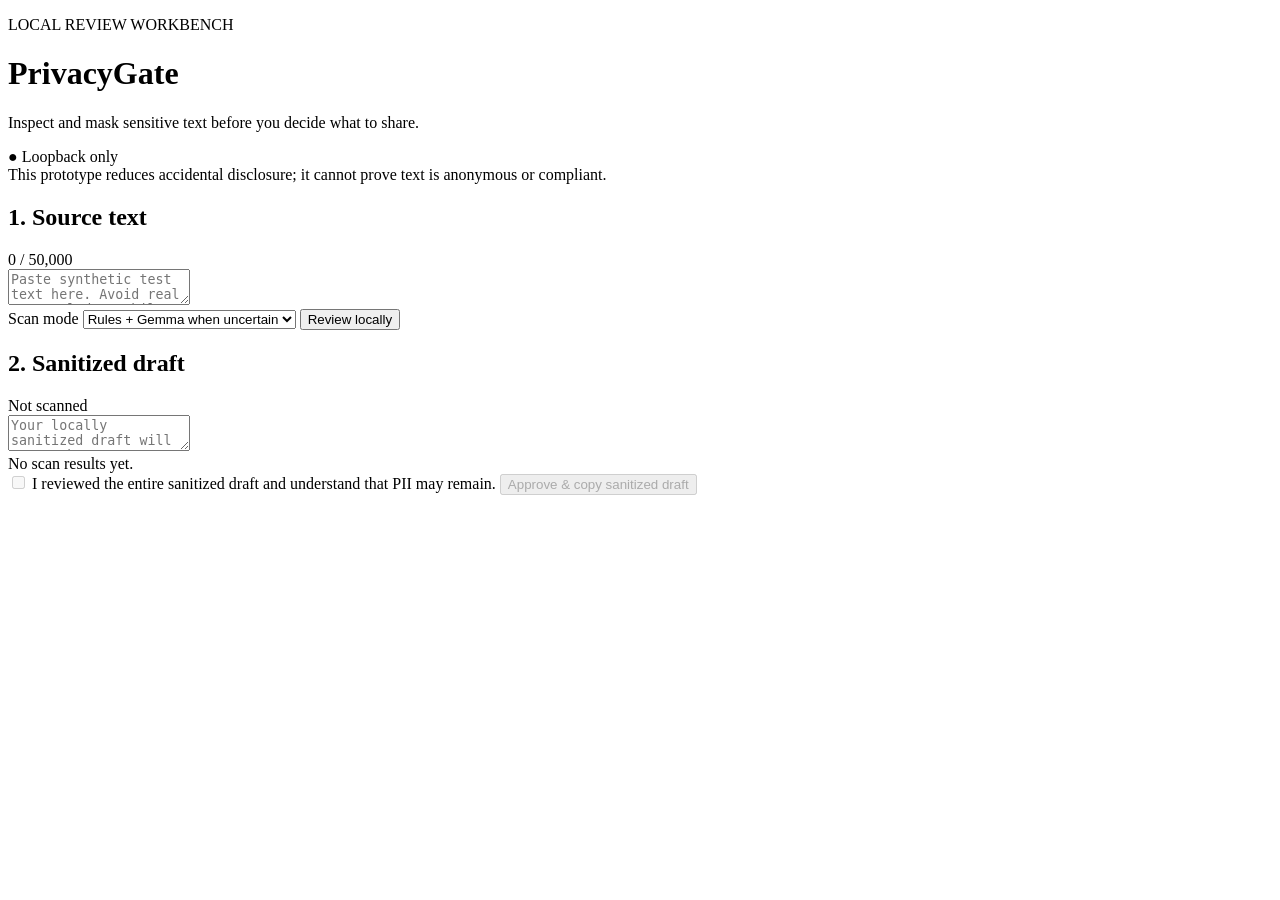
==== privacygate/ui/index.html @ 96185c4e "Build local PrivacyGate review workflow" ====
<!doctype html>
<html lang="en">
<head>
  <meta charset="utf-8">
  <meta name="viewport" content="width=device-width, initial-scale=1">
  <meta name="privacygate-token" content="__PRIVACYGATE_TOKEN__">
  <title>PrivacyGate Local Review</title>
  <link rel="stylesheet" href="/styles.css">
</head>
<body>
  <main>
    <header>
      <div>
        <p class="eyebrow">LOCAL REVIEW WORKBENCH</p>
        <h1>PrivacyGate</h1>
        <p class="lede">Inspect and mask sensitive text before you decide what to share.</p>
      </div>
      <span class="local-badge">● Loopback only</span>
    </header>

    <section class="notice">This prototype reduces accidental disclosure; it cannot prove text is anonymous or compliant.</section>

    <section class="workspace">
      <article class="card">
        <div class="card-head"><h2>1. Source text</h2><span id="char-count">0 / 50,000</span></div>
        <textarea id="source" maxlength="50000" spellcheck="false" placeholder="Paste synthetic test text here. Avoid real personal data while developing."></textarea>
        <div class="controls">
          <label>Scan mode
            <select id="mode">
              <option value="on-uncertain">Rules + Gemma when uncertain</option>
              <option value="off">Rules only</option>
              <option value="always">Always use local Gemma</option>
            </select>
          </label>
          <button id="scan" class="primary">Review locally</button>
        </div>
      </article>

      <article class="card result-card">
        <div class="card-head"><h2>2. Sanitized draft</h2><span id="status" class="status idle">Not scanned</span></div>
        <textarea id="result" readonly placeholder="Your locally sanitized draft will appear here."></textarea>
        <div id="summary" class="summary">No scan results yet.</div>
        <div id="warnings" class="warnings"></div>
        <label class="approval"><input id="reviewed" type="checkbox" disabled> I reviewed the entire sanitized draft and understand that PII may remain.</label>
        <button id="copy" disabled>Approve &amp; copy sanitized draft</button>
      </article>
    </section>
  </main>
  <script src="/app.js"></script>
</body>
</html>
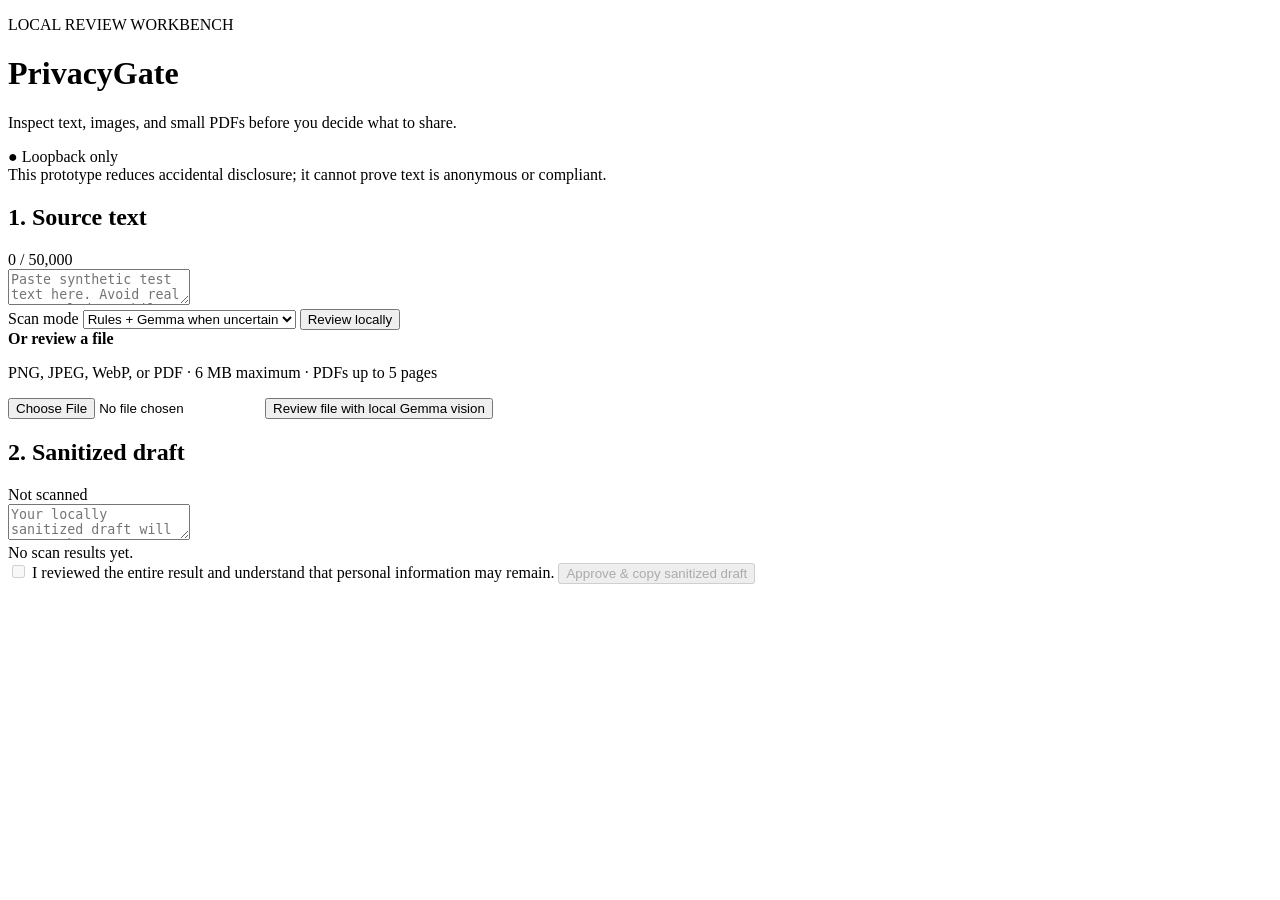
==== commit 62b44b64: "Add local image and PDF privacy review" ====
--- a/privacygate/ui/index.html
+++ b/privacygate/ui/index.html
@@ -13,7 +13,7 @@
       <div>
         <p class="eyebrow">LOCAL REVIEW WORKBENCH</p>
         <h1>PrivacyGate</h1>
-        <p class="lede">Inspect and mask sensitive text before you decide what to share.</p>
+        <p class="lede">Inspect text, images, and small PDFs before you decide what to share.</p>
       </div>
       <span class="local-badge">● Loopback only</span>
     </header>
@@ -34,14 +34,20 @@
           </label>
           <button id="scan" class="primary">Review locally</button>
         </div>
+        <div class="upload-panel">
+          <div><strong>Or review a file</strong><p>PNG, JPEG, WebP, or PDF · 6 MB maximum · PDFs up to 5 pages</p></div>
+          <input id="upload" type="file" accept="image/png,image/jpeg,image/webp,application/pdf">
+          <button id="scan-file">Review file with local Gemma vision</button>
+        </div>
       </article>
 
       <article class="card result-card">
         <div class="card-head"><h2>2. Sanitized draft</h2><span id="status" class="status idle">Not scanned</span></div>
         <textarea id="result" readonly placeholder="Your locally sanitized draft will appear here."></textarea>
         <div id="summary" class="summary">No scan results yet.</div>
+        <div id="finding-list" class="finding-list"></div>
         <div id="warnings" class="warnings"></div>
-        <label class="approval"><input id="reviewed" type="checkbox" disabled> I reviewed the entire sanitized draft and understand that PII may remain.</label>
+        <label class="approval"><input id="reviewed" type="checkbox" disabled> I reviewed the entire result and understand that personal information may remain.</label>
         <button id="copy" disabled>Approve &amp; copy sanitized draft</button>
       </article>
     </section>
